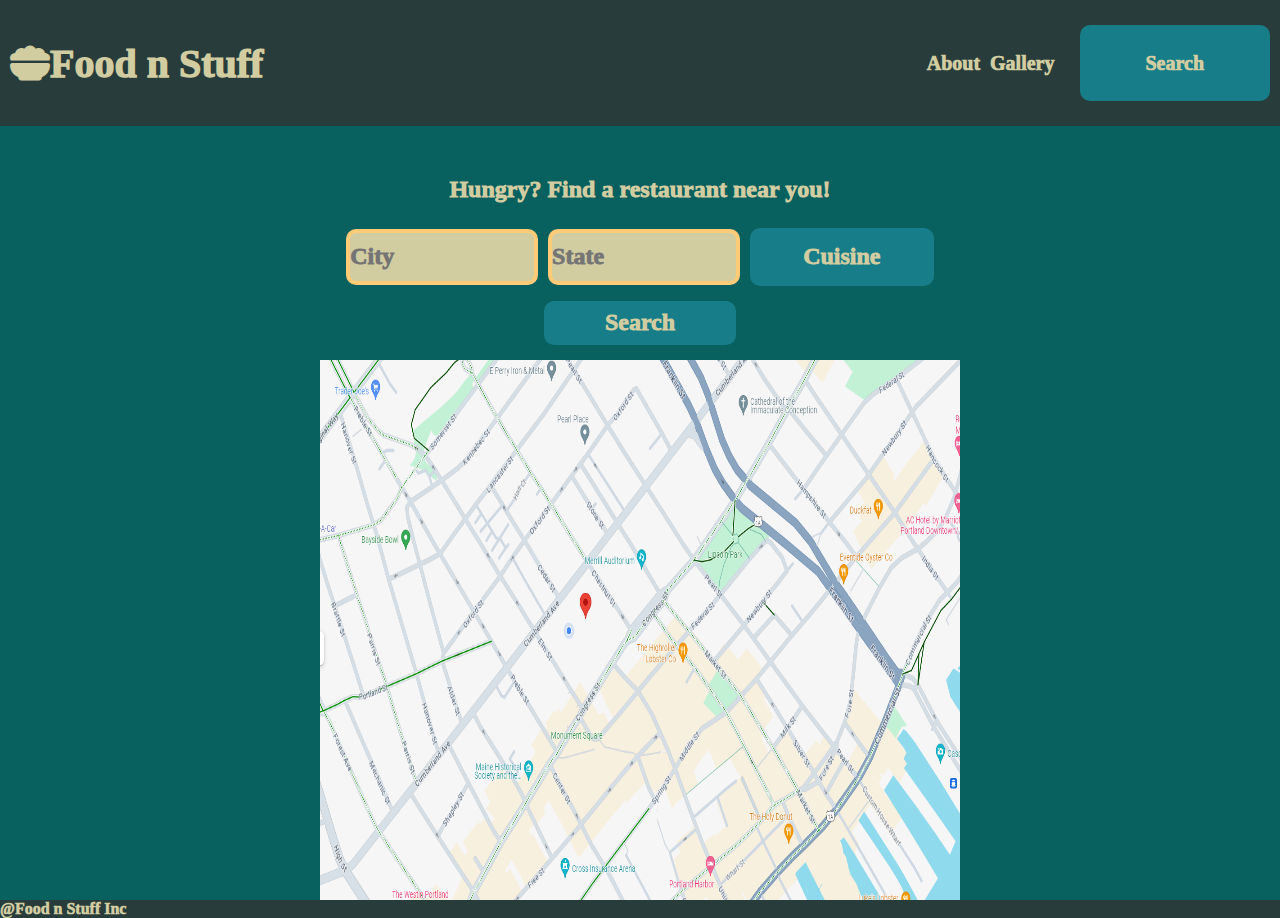
==== final_project.html @ d97202d3 "first commit" ====
<!DOCTYPE html>
<html lang="en">
<head>
    <meta charset="UTF-8">
    <meta name="viewport" content="width=device-width, initial-scale=1.0">
    <title>Document</title>
    <link rel="stylesheet" href="/final_project.css">
    <link rel="stylesheet" href="https://cdnjs.cloudflare.com/ajax/libs/font-awesome/6.4.2/css/all.min.css">
</head>
<body>
    <header>
        <div class="header-left">
            <i class="fa-solid fa-bowl-food"></i>
            <p>Food n Stuff</p>
            
        </div>
        <div class="header-right">
            <ul>
                <li>About</li>
                <li>Gallery</li>
            </ul>
            <button>Search</button>
        </div>
    </header>

    <main>
        <div class="main-top">
            <div class="hungry">Hungry? Find a restaurant near you!</div>
            <div class="search-querys">
                <input type="text" class="City" placeholder="City">
                <input type="text" class="state" placeholder="State">
                <button class="cuisine">Cuisine</button>
            </div>
            <button class="search">Search</button>
        </div>
        <div class="main-bottom">
            <div class="bottom-left"></div>
            <div class="bottom-mid">
                <img src="./images/location.png" alt="">
            </div>
            <div class="bottom-right"></div>
        </div>
    </main>
    
    <footer>
        <div class="footer-left">
            <p>@Food n Stuff Inc</p>
            <div>

            </div>
            <div></div>
        </div>
        <div class="footer-right"></div>
    </footer>
</body>
</html>
---- final_project.css ----
* {
    font-family: "Eczar", serif;
    font-weight: 1000;
    font-style: normal;
    color: #d2cca1;
    margin: 0;
    padding: 0;
}



header {
    display: flex;
    flex-direction: row;
    width: 100%;
    height: 14vh;
    background-color: #283d3b;
    color: #d2cca1;
}

.header-left {
    display: flex;
    flex-direction: row;
    width: 50%;
    font-size: 40px;
    align-items: center;
    margin-left: 10px;
}


.header-right {
    display: flex;
    flex-direction: row;
    width: 50%;
    justify-content: right;
    align-items: center;
}

.header-right li {
    font-size: 20px;
    margin-right: 10px;
}

ul {
    list-style: none;
    display: flex;
    flex-direction: row;
    margin-right: 15px;
}

.header-right button {
    height: 60%;
    width: 30%;
    margin-right: 10px;
    border-radius: 10px;
    background-color: #177e89;
    border-color: transparent;
    color: #d2cca1;
    font-size: 20px;
}


main {
    background-color: #08605f;
}

.main-top {
    display: flex;
    justify-content: center;
    flex-direction: column;
    align-items: center;
}

.hungry {
    font-size: 24px;
    padding-top: 50px;
}

.search-querys {
    display: flex;
    flex-direction: row;
    align-items: center;
    justify-content: center;
    margin-top: 25px;
}

main input {
    font-size: 24px;
    width: 25%;
    margin-right: 10px;
    border: solid 4px #ffcb77;
    background-color: #d2cca1;
    border-radius: 10px;
    height: 3rem;
    color: #7c7a7a;
}

.cuisine {
    height: 3.6rem;
    width: 25%;
    border-radius: 10px;
    border: none;
    background-color: #177e89;
    color: #d2cca1;
    font-size: 24px;
    
}

.search {
    margin: 15px;
    width: 15%;
    height: 2.75rem;
    background-color: #177e89;
    color: #d2cca1;
    border: none;
    border-radius: 10px;
    font-size: 24px;
}

.bottom-mid {
    display: flex;
    justify-content: center;
    border-radius: 10px;
}

.bottom-mid img{
    height: 60vh;
    width: 50%;
    display: flex;
}

footer {
    background-color: #283d3b;
}
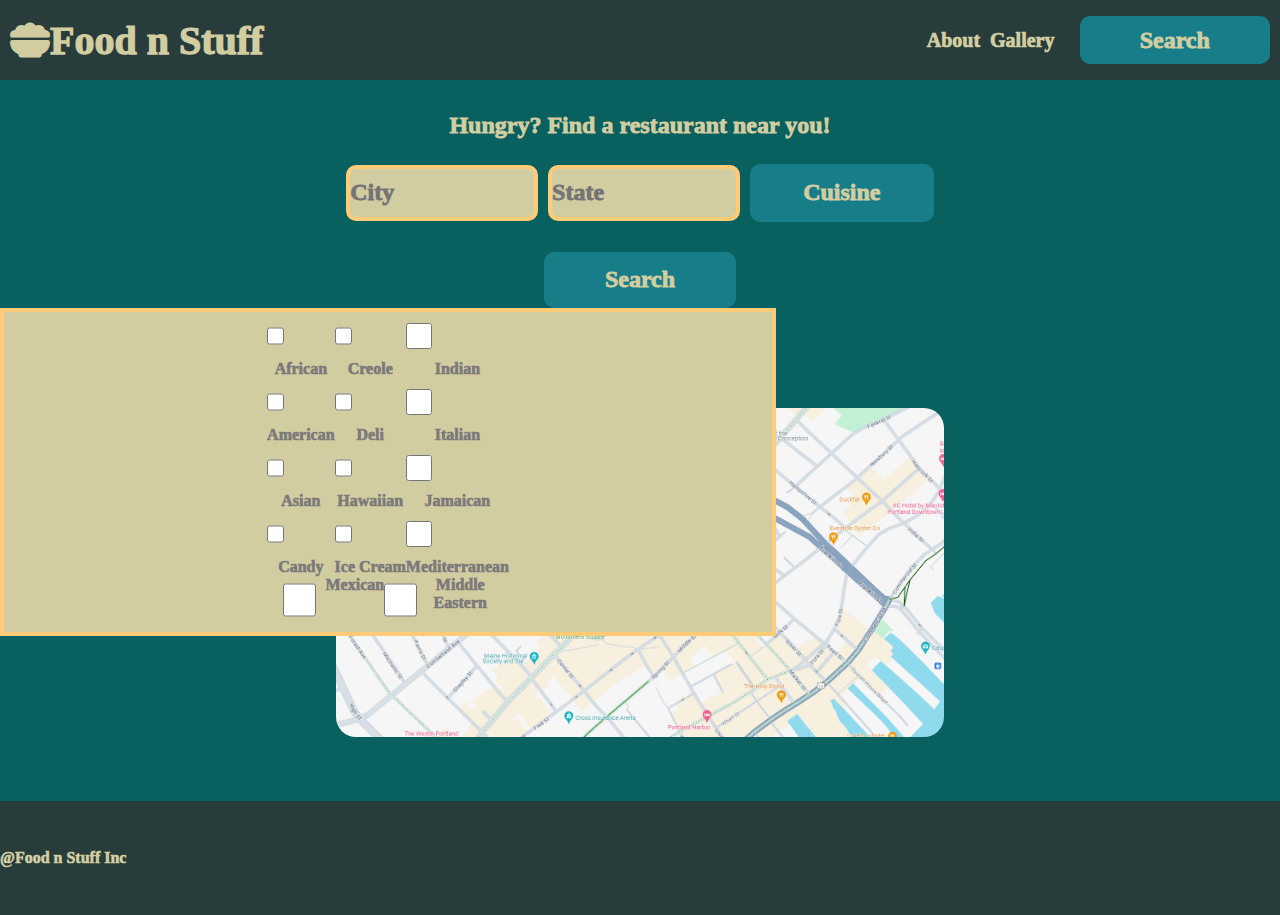
==== commit a64a7fc5: "commit" ====
--- a/final_project.html
+++ b/final_project.html
@@ -33,6 +33,34 @@
             </div>
             <button class="search">Search</button>
         </div>
+        <div class="cuisine-options">
+            <div class="cols">
+                <div class="col1">
+                    <input type="checkbox">African
+                    <input type="checkbox">American
+                    <input type="checkbox">Asian
+                    <input type="checkbox">Candy
+                </div>
+                <div class="col2">
+                    <input type="checkbox">Creole
+                    <input type="checkbox">Deli
+                    <input type="checkbox">Hawaiian
+                    <input type="checkbox">Ice Cream
+                </div>
+                <div class="col3">
+                    <input type="checkbox">Indian
+                    <input type="checkbox">Italian
+                    <input type="checkbox">Jamaican
+                    <input type="checkbox">Mediterranean
+                </div>
+            </div>
+        
+            <div class="col4">
+                <input type="checkbox">Mexican
+                <input type="checkbox">Middle Eastern
+            </div>
+            
+        </div>
         <div class="main-bottom">
             <div class="bottom-left"></div>
             <div class="bottom-mid">
@@ -52,5 +80,8 @@
         </div>
         <div class="footer-right"></div>
     </footer>
+
+
+    <script src="./final_project.js"></script>
 </body>
 </html>--- a/final_project.css
+++ b/final_project.css
@@ -12,10 +12,9 @@
 header {
     display: flex;
     flex-direction: row;
-    width: 100%;
-    height: 14vh;
     background-color: #283d3b;
     color: #d2cca1;
+    padding: 1rem 0;
 }
 
 .header-left {
@@ -49,22 +48,25 @@
 }
 
 .header-right button {
-    height: 60%;
+    height: 3rem;
     width: 30%;
     margin-right: 10px;
     border-radius: 10px;
     background-color: #177e89;
     border-color: transparent;
     color: #d2cca1;
-    font-size: 20px;
+    font-size: 24px;
 }
 
 
 main {
     background-color: #08605f;
+    padding: 2rem 0;
+    height: 73vh;
 }
 
 .main-top {
+    position: relative;
     display: flex;
     justify-content: center;
     flex-direction: column;
@@ -73,7 +75,6 @@
 
 .hungry {
     font-size: 24px;
-    padding-top: 50px;
 }
 
 .search-querys {
@@ -81,7 +82,9 @@
     flex-direction: row;
     align-items: center;
     justify-content: center;
+    text-align: center;
     margin-top: 25px;
+    /* border: solid 2px black; */
 }
 
 main input {
@@ -107,14 +110,64 @@
 }
 
 .search {
-    margin: 15px;
+    margin: 30px 0 0 0;
     width: 15%;
-    height: 2.75rem;
+    height: 3.5rem;
     background-color: #177e89;
     color: #d2cca1;
     border: none;
     border-radius: 10px;
     font-size: 24px;
+}
+
+.cuisine-options {
+    position: absolute;
+    z-index: 1;
+    display: flex;
+    text-align: center;
+    align-items: center;
+    flex-direction: column;
+    background-color: #d2cca1;
+    border: solid 4px #ffcb77;
+    color: #7c7a7a;
+    width: 60%;
+    height: 20rem;
+    font-size: 16px;
+}
+
+.cols {
+    display: flex;
+    flex-direction: row;
+}
+
+.col1 {
+    display: flex;
+    flex-direction: column;
+    color: #7c7a7a;
+}
+
+.col2 {
+    display: flex;
+    flex-direction: column;
+    color: #7c7a7a;
+}
+
+.col3 {
+    display: flex;
+    flex-direction: column;
+    color: #7c7a7a;
+}
+
+.col4 {
+    display: flex;
+    flex-direction: row;
+    color: #7c7a7a;
+}
+
+.main-bottom {
+    position: relative;
+    margin: 100px 0;
+
 }
 
 .bottom-mid {
@@ -123,12 +176,13 @@
     border-radius: 10px;
 }
 
-.bottom-mid img{
-    height: 60vh;
-    width: 50%;
+.bottom-mid img {
+    width: 38rem;
     display: flex;
+    border-radius: 20px;
 }
 
 footer {
     background-color: #283d3b;
+    padding: 3rem 0;
 }
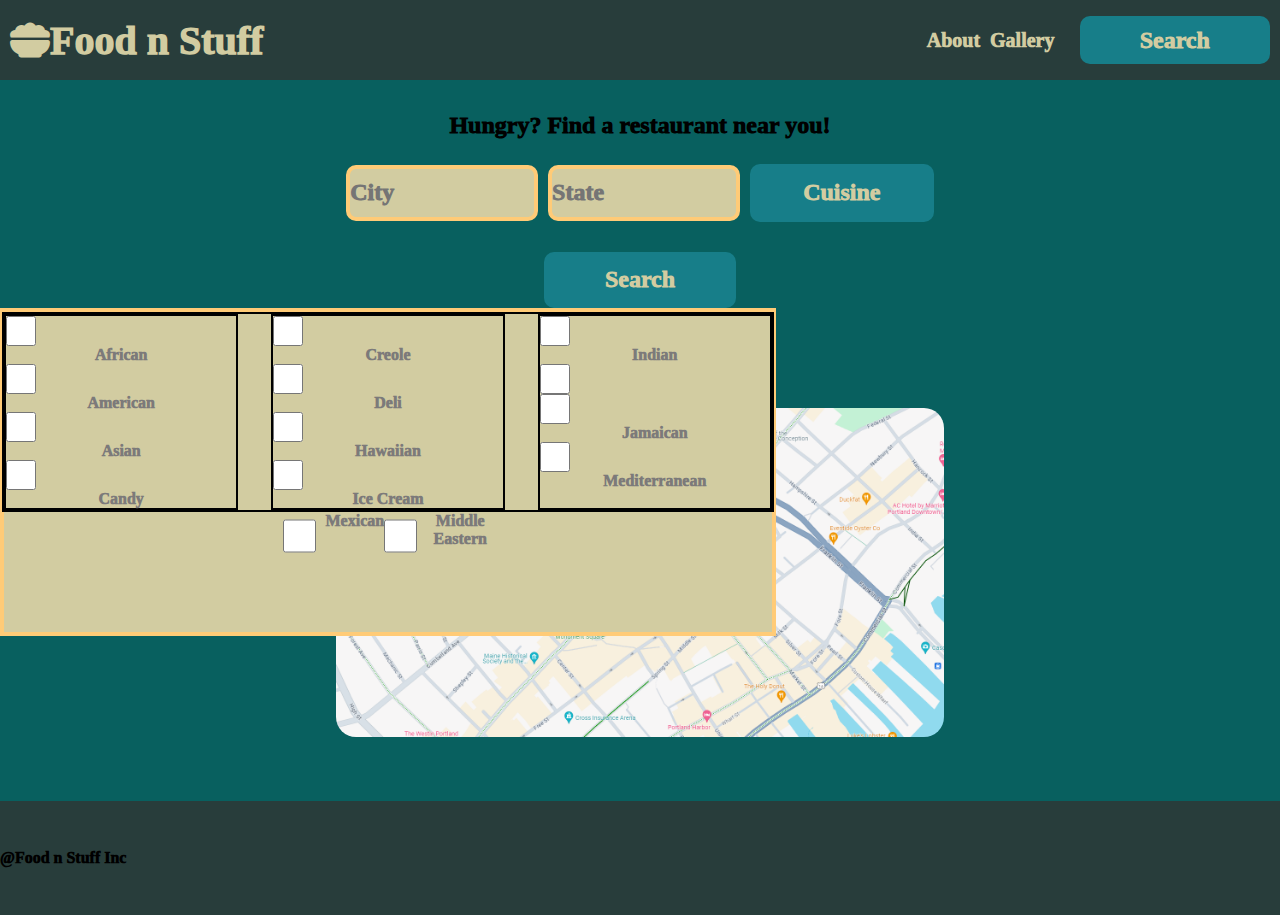
==== commit 86e77e5b: "commit" ====
--- a/final_project.html
+++ b/final_project.html
@@ -4,7 +4,7 @@
     <meta charset="UTF-8">
     <meta name="viewport" content="width=device-width, initial-scale=1.0">
     <title>Document</title>
-    <link rel="stylesheet" href="/final_project.css">
+    <link rel="stylesheet" href="final_project.css">
     <link rel="stylesheet" href="https://cdnjs.cloudflare.com/ajax/libs/font-awesome/6.4.2/css/all.min.css">
 </head>
 <body>
@@ -35,23 +35,33 @@
         </div>
         <div class="cuisine-options">
             <div class="cols">
-                <div class="col1">
-                    <input type="checkbox">African
-                    <input type="checkbox">American
-                    <input type="checkbox">Asian
-                    <input type="checkbox">Candy
+                <div class="col one">
+                    <input type="checkbox" name="African">
+                    <label for="African">African</label>
+                    <input type="checkbox" name="American">
+                    <label for="American">American</label>
+                    <input type="checkbox" name="Asian">
+                    <label for="Asian">Asian</label>
+                    <input type="checkbox" name="Candy">
+                    <label for="Candy">Candy</label>
                 </div>
-                <div class="col2">
-                    <input type="checkbox">Creole
-                    <input type="checkbox">Deli
-                    <input type="checkbox">Hawaiian
-                    <input type="checkbox">Ice Cream
+                <div class="col two">
+                    <input type="checkbox" name="Creole">
+                    <label for="Creole">Creole</label>
+                    <input type="checkbox" name="Deli">
+                    <label for="Deli">Deli</label>
+                    <input type="checkbox" name="Hawaiian">
+                    <label for="Hawaiian">Hawaiian</label>
+                    <input type="checkbox" name="Ice Cream">
+                    <label for="Ice Cream">Ice Cream</label>
                 </div>
-                <div class="col3">
-                    <input type="checkbox">Indian
-                    <input type="checkbox">Italian
-                    <input type="checkbox">Jamaican
-                    <input type="checkbox">Mediterranean
+                <div class="col three">
+                    <input type="checkbox" name="Indian">
+                    <label for="Indian">Indian</label>
+                    <input type="checkbox" name="Italian">
+                    <label for="Italian"></label>
+                    <input type="checkbox" name="Jam">Jamaican
+                    <input type="checkbox" name="">Mediterranean
                 </div>
             </div>
         
--- a/final_project.css
+++ b/final_project.css
@@ -2,7 +2,7 @@
     font-family: "Eczar", serif;
     font-weight: 1000;
     font-style: normal;
-    color: #d2cca1;
+    /* color: #d2cca1; */
     margin: 0;
     padding: 0;
 }
@@ -122,7 +122,7 @@
 
 .cuisine-options {
     position: absolute;
-    z-index: 1;
+    z-index: 2;
     display: flex;
     text-align: center;
     align-items: center;
@@ -138,29 +138,55 @@
 .cols {
     display: flex;
     flex-direction: row;
-}
-
-.col1 {
+    justify-content: space-between;
+    border: solid 2px black;
+    width: 100%;
+}
+
+.col {
     display: flex;
     flex-direction: column;
     color: #7c7a7a;
-}
-
-.col2 {
-    display: flex;
-    flex-direction: column;
-    color: #7c7a7a;
-}
-
-.col3 {
-    display: flex;
-    flex-direction: column;
-    color: #7c7a7a;
+    border: solid 2px black;
+    width: 30%;
+}
+
+.col input {
+    width: 30px;
+    height: 30px;
+    display: flex;
+    position: relative;
+}
+
+label {
+    display: block;
+}
+
+
+.one {
+
+}
+
+.two {
+
+}
+
+.three {
+    
 }
 
 .col4 {
     display: flex;
     flex-direction: row;
+    color: #7c7a7a;
+
+}
+
+.col input {
+    border: solid 2px black;
+}
+
+.cuisine-options {
     color: #7c7a7a;
 }
 
@@ -180,9 +206,11 @@
     width: 38rem;
     display: flex;
     border-radius: 20px;
+    z-index: 0;
 }
 
 footer {
     background-color: #283d3b;
     padding: 3rem 0;
-}
+    z-index: 1;
+}
